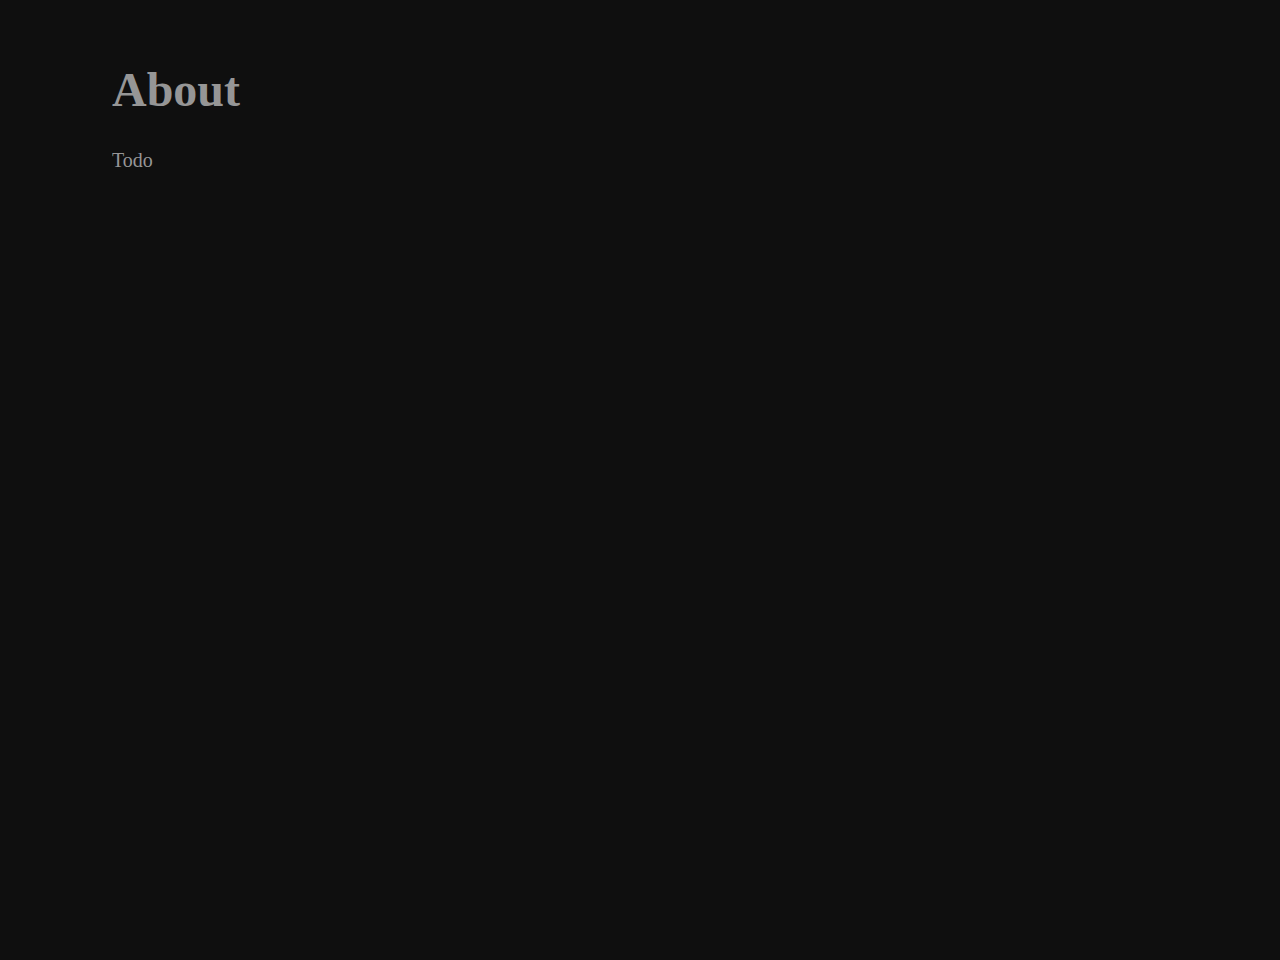
==== docs/index.html @ 45c017f8 "tmp index file" ====
<!DOCTYPE html>

<html>
<head>
<meta charset="utf-8"/>
<meta content="" name="keywords"/>
<meta content="07734willy" name="author"/>
<title id="title">Page Title</title>
<link href="code.css" rel="stylesheet"/>
<link href="page.css" rel="stylesheet"/>
</head>
<body>
<div id="backdrop">
<div id="article-container">
<div id="content-body"><h1>About</h1>
<p>Todo</p></div>
</div>
</div>
</body>
</html>
---- docs/code.css ----
pre { line-height: 125%; }
td.linenos pre { color: #000000; background-color: #f0f0f0; padding-left: 5px; padding-right: 5px; }
span.linenos { color: #000000; background-color: #f0f0f0; padding-left: 5px; padding-right: 5px; }
td.linenos pre.special { color: #000000; background-color: #ffffc0; padding-left: 5px; padding-right: 5px; }
span.linenos.special { color: #000000; background-color: #ffffc0; padding-left: 5px; padding-right: 5px; }
.hll { background-color: #ffffcc }
.c { color: #888888; font-style: italic } /* Comment */
.err { color: #FF0000; background-color: #FFAAAA } /* Error */
.k { color: #008800; font-weight: bold } /* Keyword */
.o { color: #333333 } /* Operator */
.ch { color: #888888; font-style: italic } /* Comment.Hashbang */
.cm { color: #888888; font-style: italic } /* Comment.Multiline */
.cp { color: #557799; font-style: italic } /* Comment.Preproc */
.cpf { color: #888888; font-style: italic } /* Comment.PreprocFile */
.c1 { color: #888888; font-style: italic } /* Comment.Single */
.cs { color: #cc0000; font-weight: bold; font-style: italic } /* Comment.Special */
.gd { color: #A00000 } /* Generic.Deleted */
.ge { font-style: italic } /* Generic.Emph */
.gr { color: #FF0000 } /* Generic.Error */
.gh { color: #000080; font-weight: bold } /* Generic.Heading */
.gi { color: #00A000 } /* Generic.Inserted */
.go { color: #888888 } /* Generic.Output */
.gp { color: #c65d09; font-weight: bold } /* Generic.Prompt */
.gs { font-weight: bold } /* Generic.Strong */
.gu { color: #800080; font-weight: bold } /* Generic.Subheading */
.gt { color: #0044DD } /* Generic.Traceback */
.kc { color: #008800; font-weight: bold } /* Keyword.Constant */
.kd { color: #008800; font-weight: bold } /* Keyword.Declaration */
.kn { color: #008800; font-weight: bold } /* Keyword.Namespace */
.kp { color: #003388; font-weight: bold } /* Keyword.Pseudo */
.kr { color: #008800; font-weight: bold } /* Keyword.Reserved */
.kt { color: #333399; font-weight: bold } /* Keyword.Type */
.m { color: #6600EE; font-weight: bold } /* Literal.Number */
.s { background-color: #fff0f0 } /* Literal.String */
.na { color: #0000CC } /* Name.Attribute */
.nb { color: #007020 } /* Name.Builtin */
.nc { color: #BB0066; font-weight: bold } /* Name.Class */
.no { color: #003366; font-weight: bold } /* Name.Constant */
.nd { color: #555555; font-weight: bold } /* Name.Decorator */
.ni { color: #880000; font-weight: bold } /* Name.Entity */
.ne { color: #FF0000; font-weight: bold } /* Name.Exception */
.nf { color: #0066BB; font-weight: bold } /* Name.Function */
.nl { color: #997700; font-weight: bold } /* Name.Label */
.nn { color: #0e84b5; font-weight: bold } /* Name.Namespace */
.nt { color: #007700 } /* Name.Tag */
.nv { color: #996633 } /* Name.Variable */
.ow { color: #000000; font-weight: bold } /* Operator.Word */
.w { color: #bbbbbb } /* Text.Whitespace */
.mb { color: #6600EE; font-weight: bold } /* Literal.Number.Bin */
.mf { color: #6600EE; font-weight: bold } /* Literal.Number.Float */
.mh { color: #005588; font-weight: bold } /* Literal.Number.Hex */
.mi { color: #0000DD; font-weight: bold } /* Literal.Number.Integer */
.mo { color: #4400EE; font-weight: bold } /* Literal.Number.Oct */
.sa { background-color: #fff0f0 } /* Literal.String.Affix */
.sb { background-color: #fff0f0 } /* Literal.String.Backtick */
.sc { color: #0044DD } /* Literal.String.Char */
.dl { background-color: #fff0f0 } /* Literal.String.Delimiter */
.sd { color: #DD4422 } /* Literal.String.Doc */
.s2 { background-color: #fff0f0 } /* Literal.String.Double */
.se { color: #666666; font-weight: bold; background-color: #fff0f0 } /* Literal.String.Escape */
.sh { background-color: #fff0f0 } /* Literal.String.Heredoc */
.si { background-color: #eeeeee } /* Literal.String.Interpol */
.sx { color: #DD2200; background-color: #fff0f0 } /* Literal.String.Other */
.sr { color: #000000; background-color: #fff0ff } /* Literal.String.Regex */
.s1 { background-color: #fff0f0 } /* Literal.String.Single */
.ss { color: #AA6600 } /* Literal.String.Symbol */
.bp { color: #007020 } /* Name.Builtin.Pseudo */
.fm { color: #0066BB; font-weight: bold } /* Name.Function.Magic */
.vc { color: #336699 } /* Name.Variable.Class */
.vg { color: #dd7700; font-weight: bold } /* Name.Variable.Global */
.vi { color: #3333BB } /* Name.Variable.Instance */
.vm { color: #996633 } /* Name.Variable.Magic */
.il { color: #0000DD; font-weight: bold } /* Literal.Number.Integer.Long */
---- docs/page.css ----
* {
	background-color: rgb(15, 15, 15);
}

html, body {
	width: 100%;
	margin: 0;
}

html {
	height: 100%;
}

body {
	min-height: 100%;
}

#article-container {
	width: 50%;
	min-width: 132ch;
	padding-top: 30px;
	padding-bottom: 30px;
	margin-right: auto;
	margin-left: auto;
	min-height: 100vh;
	overflow: hidden;
}

#content-body {
	color: rgb(150, 150, 150);
}

h1 { font-size: 48px; }
h2 { font-size: 28px; }
h3 { font-size: 22px; }

p, span {
	font-size: 20px;
}

pre {
	font-size: 18px;
}

.inline-math {
	font-size: 22px;
}

.block-math {
	font-size: 32px;
    display: flex;
    justify-content: center; /* For horizontal alignment */
}
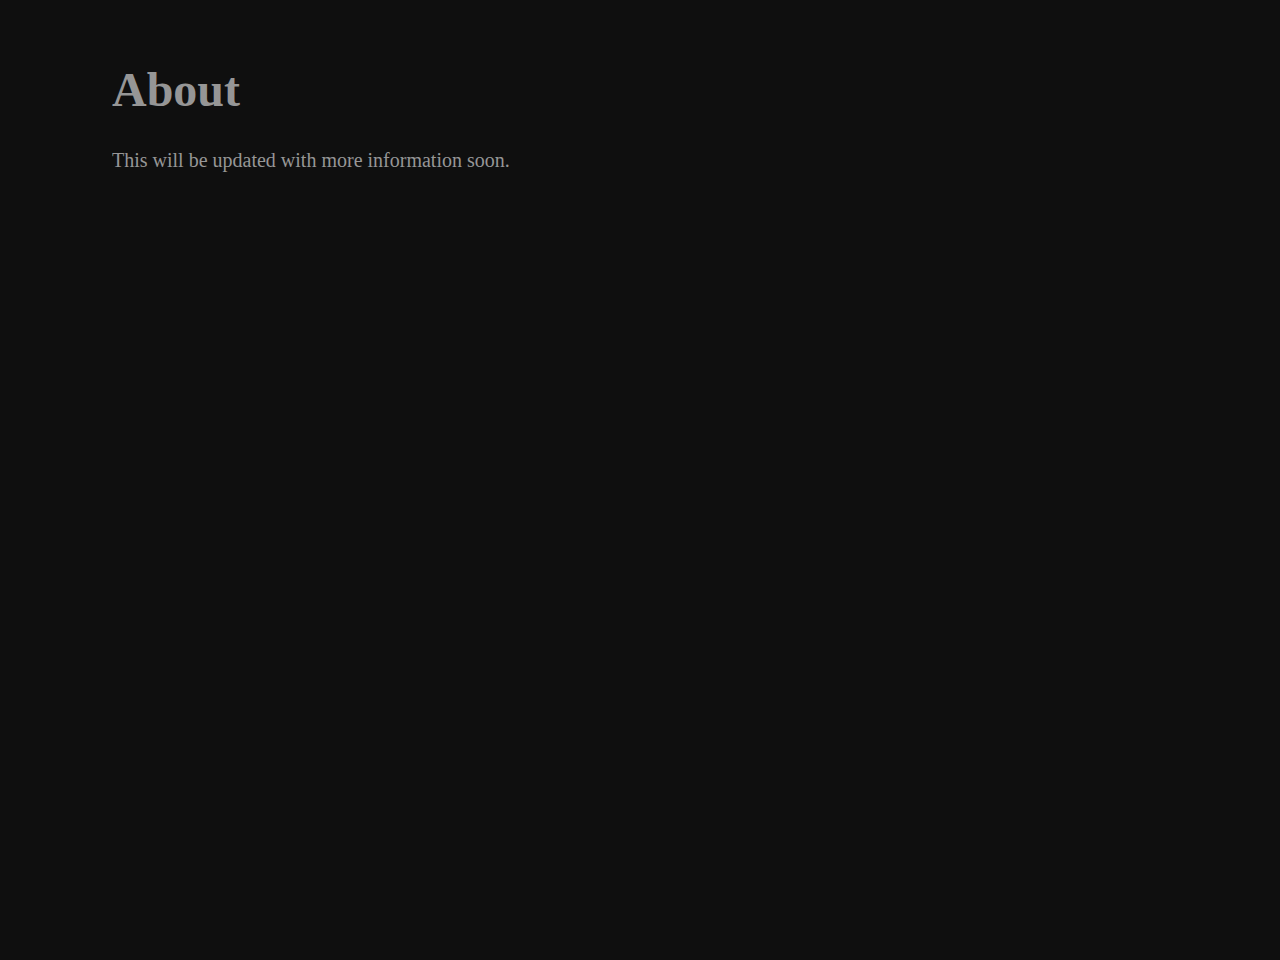
==== commit c10b3f54: "Updating the repository GitHub html pages in the docs folder" ====
--- a/docs/index.html
+++ b/docs/index.html
@@ -13,7 +13,7 @@
 <div id="backdrop">
 <div id="article-container">
 <div id="content-body"><h1>About</h1>
-<p>Todo</p></div>
+<p>This will be updated with more information soon.</p></div>
 </div>
 </div>
 </body>
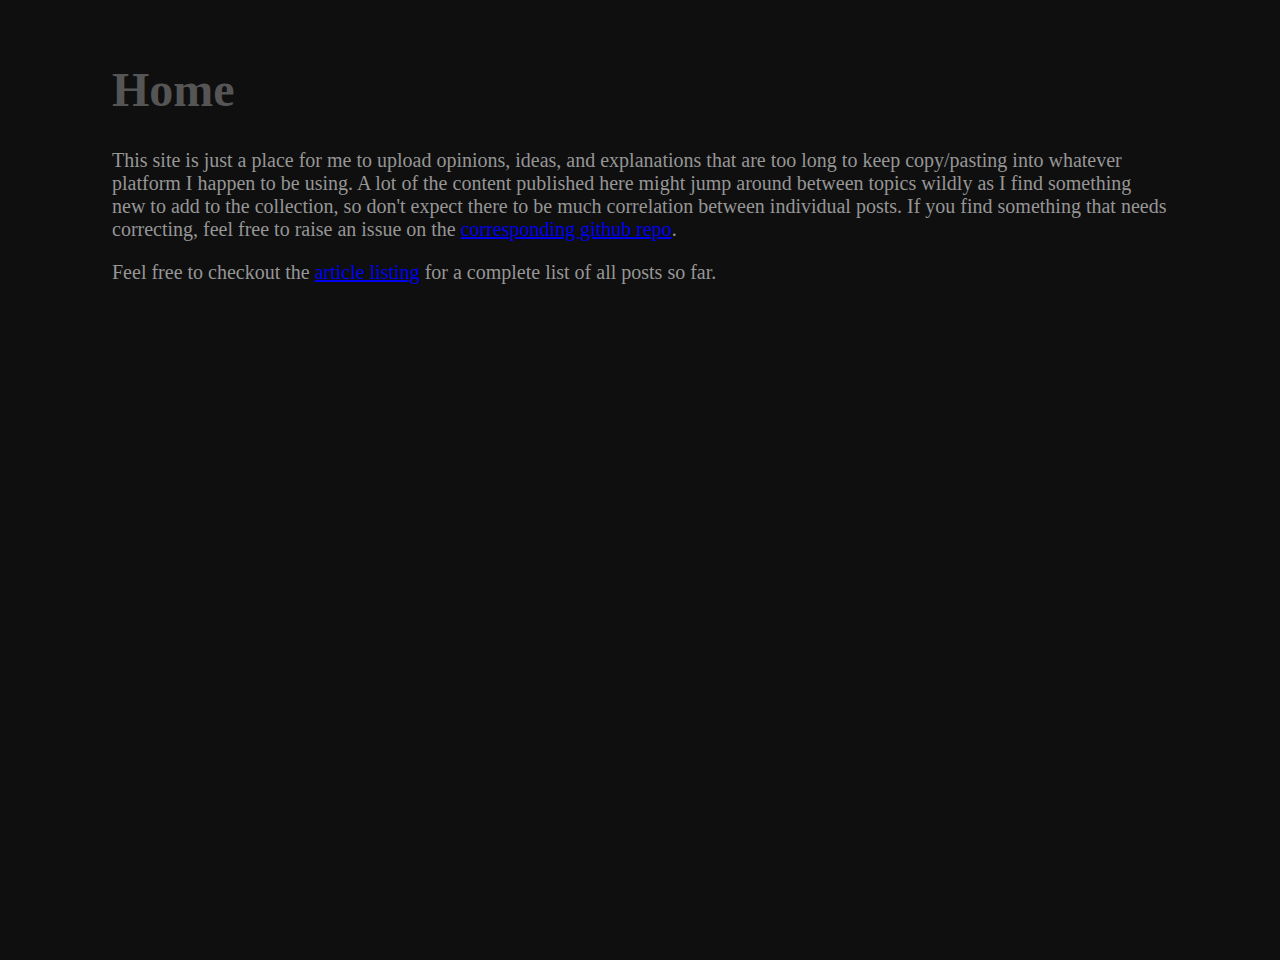
==== commit 6565b8ac: "Updating the repository GitHub html pages in the docs folder" ====
--- a/docs/index.html
+++ b/docs/index.html
@@ -12,8 +12,9 @@
 <body>
 <div id="backdrop">
 <div id="article-container">
-<div id="content-body"><h1>About</h1>
-<p>This will be updated with more information soon.</p></div>
+<div id="content-body"><h1>Home</h1>
+<p>This site is just a place for me to upload opinions, ideas, and explanations that are too long to keep copy/pasting into whatever platform I happen to be using. A lot of the content published here might jump around between topics wildly as I find something new to add to the collection, so don't expect there to be much correlation between individual posts. If you find something that needs correcting, feel free to raise an issue on the <a href="https://github.com/07734willy/07734willy.github.io">corresponding github repo</a>.</p>
+<p>Feel free to checkout the <a href="dillondavis.dev/sitemap.html">article listing</a> for a complete list of all posts so far.</p></div>
 </div>
 </div>
 </body>
--- a/docs/code.css
+++ b/docs/code.css
@@ -4,70 +4,44 @@
 td.linenos pre.special { color: #000000; background-color: #ffffc0; padding-left: 5px; padding-right: 5px; }
 span.linenos.special { color: #000000; background-color: #ffffc0; padding-left: 5px; padding-right: 5px; }
 .hll { background-color: #ffffcc }
-.c { color: #888888; font-style: italic } /* Comment */
-.err { color: #FF0000; background-color: #FFAAAA } /* Error */
-.k { color: #008800; font-weight: bold } /* Keyword */
-.o { color: #333333 } /* Operator */
-.ch { color: #888888; font-style: italic } /* Comment.Hashbang */
-.cm { color: #888888; font-style: italic } /* Comment.Multiline */
-.cp { color: #557799; font-style: italic } /* Comment.Preproc */
-.cpf { color: #888888; font-style: italic } /* Comment.PreprocFile */
-.c1 { color: #888888; font-style: italic } /* Comment.Single */
-.cs { color: #cc0000; font-weight: bold; font-style: italic } /* Comment.Special */
-.gd { color: #A00000 } /* Generic.Deleted */
-.ge { font-style: italic } /* Generic.Emph */
-.gr { color: #FF0000 } /* Generic.Error */
-.gh { color: #000080; font-weight: bold } /* Generic.Heading */
-.gi { color: #00A000 } /* Generic.Inserted */
-.go { color: #888888 } /* Generic.Output */
-.gp { color: #c65d09; font-weight: bold } /* Generic.Prompt */
-.gs { font-weight: bold } /* Generic.Strong */
-.gu { color: #800080; font-weight: bold } /* Generic.Subheading */
-.gt { color: #0044DD } /* Generic.Traceback */
-.kc { color: #008800; font-weight: bold } /* Keyword.Constant */
-.kd { color: #008800; font-weight: bold } /* Keyword.Declaration */
-.kn { color: #008800; font-weight: bold } /* Keyword.Namespace */
-.kp { color: #003388; font-weight: bold } /* Keyword.Pseudo */
-.kr { color: #008800; font-weight: bold } /* Keyword.Reserved */
-.kt { color: #333399; font-weight: bold } /* Keyword.Type */
-.m { color: #6600EE; font-weight: bold } /* Literal.Number */
-.s { background-color: #fff0f0 } /* Literal.String */
-.na { color: #0000CC } /* Name.Attribute */
-.nb { color: #007020 } /* Name.Builtin */
-.nc { color: #BB0066; font-weight: bold } /* Name.Class */
-.no { color: #003366; font-weight: bold } /* Name.Constant */
-.nd { color: #555555; font-weight: bold } /* Name.Decorator */
-.ni { color: #880000; font-weight: bold } /* Name.Entity */
-.ne { color: #FF0000; font-weight: bold } /* Name.Exception */
-.nf { color: #0066BB; font-weight: bold } /* Name.Function */
-.nl { color: #997700; font-weight: bold } /* Name.Label */
-.nn { color: #0e84b5; font-weight: bold } /* Name.Namespace */
-.nt { color: #007700 } /* Name.Tag */
-.nv { color: #996633 } /* Name.Variable */
-.ow { color: #000000; font-weight: bold } /* Operator.Word */
-.w { color: #bbbbbb } /* Text.Whitespace */
-.mb { color: #6600EE; font-weight: bold } /* Literal.Number.Bin */
-.mf { color: #6600EE; font-weight: bold } /* Literal.Number.Float */
-.mh { color: #005588; font-weight: bold } /* Literal.Number.Hex */
-.mi { color: #0000DD; font-weight: bold } /* Literal.Number.Integer */
-.mo { color: #4400EE; font-weight: bold } /* Literal.Number.Oct */
-.sa { background-color: #fff0f0 } /* Literal.String.Affix */
-.sb { background-color: #fff0f0 } /* Literal.String.Backtick */
-.sc { color: #0044DD } /* Literal.String.Char */
-.dl { background-color: #fff0f0 } /* Literal.String.Delimiter */
-.sd { color: #DD4422 } /* Literal.String.Doc */
-.s2 { background-color: #fff0f0 } /* Literal.String.Double */
-.se { color: #666666; font-weight: bold; background-color: #fff0f0 } /* Literal.String.Escape */
-.sh { background-color: #fff0f0 } /* Literal.String.Heredoc */
-.si { background-color: #eeeeee } /* Literal.String.Interpol */
-.sx { color: #DD2200; background-color: #fff0f0 } /* Literal.String.Other */
-.sr { color: #000000; background-color: #fff0ff } /* Literal.String.Regex */
-.s1 { background-color: #fff0f0 } /* Literal.String.Single */
-.ss { color: #AA6600 } /* Literal.String.Symbol */
-.bp { color: #007020 } /* Name.Builtin.Pseudo */
-.fm { color: #0066BB; font-weight: bold } /* Name.Function.Magic */
-.vc { color: #336699 } /* Name.Variable.Class */
-.vg { color: #dd7700; font-weight: bold } /* Name.Variable.Global */
-.vi { color: #3333BB } /* Name.Variable.Instance */
-.vm { color: #996633 } /* Name.Variable.Magic */
-.il { color: #0000DD; font-weight: bold } /* Literal.Number.Integer.Long */+.c { color: #555555 } /* Comment */
+.k { color: #584314 } /* Keyword */
+.o { color: #555555 } /* Operator */
+.ch { color: #555555 } /* Comment.Hashbang */
+.cm { color: #555555 } /* Comment.Multiline */
+.cp { color: #555555 } /* Comment.Preproc */
+.cpf { color: #555555 } /* Comment.PreprocFile */
+.c1 { color: #555555 } /* Comment.Single */
+.cs { color: #555555 } /* Comment.Special */
+.kc { color: #a09e5c; font-weight: bold } /* Keyword.Constant */
+.kd { color: #584314 } /* Keyword.Declaration */
+.kn { color: #584314 } /* Keyword.Namespace */
+.kp { color: #584314 } /* Keyword.Pseudo */
+.kr { color: #584314 } /* Keyword.Reserved */
+.kt { color: #584314 } /* Keyword.Type */
+.m { color: #a09e5c } /* Literal.Number */
+.s { color: #a09e5c } /* Literal.String */
+.nb { color: #999999; font-weight: bold } /* Name.Builtin */
+.nf { color: #777777; font-style: italic } /* Name.Function */
+.ow { color: #8d5c16 } /* Operator.Word */
+.mb { color: #a09e5c } /* Literal.Number.Bin */
+.mf { color: #a09e5c } /* Literal.Number.Float */
+.mh { color: #a09e5c } /* Literal.Number.Hex */
+.mi { color: #a09e5c } /* Literal.Number.Integer */
+.mo { color: #a09e5c } /* Literal.Number.Oct */
+.sa { color: #a09e5c } /* Literal.String.Affix */
+.sb { color: #a09e5c } /* Literal.String.Backtick */
+.sc { color: #a09e5c } /* Literal.String.Char */
+.dl { color: #a09e5c } /* Literal.String.Delimiter */
+.sd { color: #a09e5c } /* Literal.String.Doc */
+.s2 { color: #a09e5c } /* Literal.String.Double */
+.se { color: #a09e5c } /* Literal.String.Escape */
+.sh { color: #a09e5c } /* Literal.String.Heredoc */
+.si { color: #a09e5c } /* Literal.String.Interpol */
+.sx { color: #a09e5c } /* Literal.String.Other */
+.sr { color: #a09e5c } /* Literal.String.Regex */
+.s1 { color: #a09e5c } /* Literal.String.Single */
+.ss { color: #a09e5c } /* Literal.String.Symbol */
+.bp { color: #999999; font-weight: bold } /* Name.Builtin.Pseudo */
+.fm { color: #777777; font-weight: bold; font-style: italic } /* Name.Function.Magic */
+.il { color: #a09e5c } /* Literal.Number.Integer.Long */--- a/docs/page.css
+++ b/docs/page.css
@@ -34,12 +34,17 @@
 h2 { font-size: 28px; }
 h3 { font-size: 22px; }
 
+h1, h2, h3, h4, h5, h6 {
+	color: #555;
+}
+
 p, span {
 	font-size: 20px;
 }
 
-pre {
+pre span {
 	font-size: 18px;
+	line-height: initial;
 }
 
 .inline-math {
